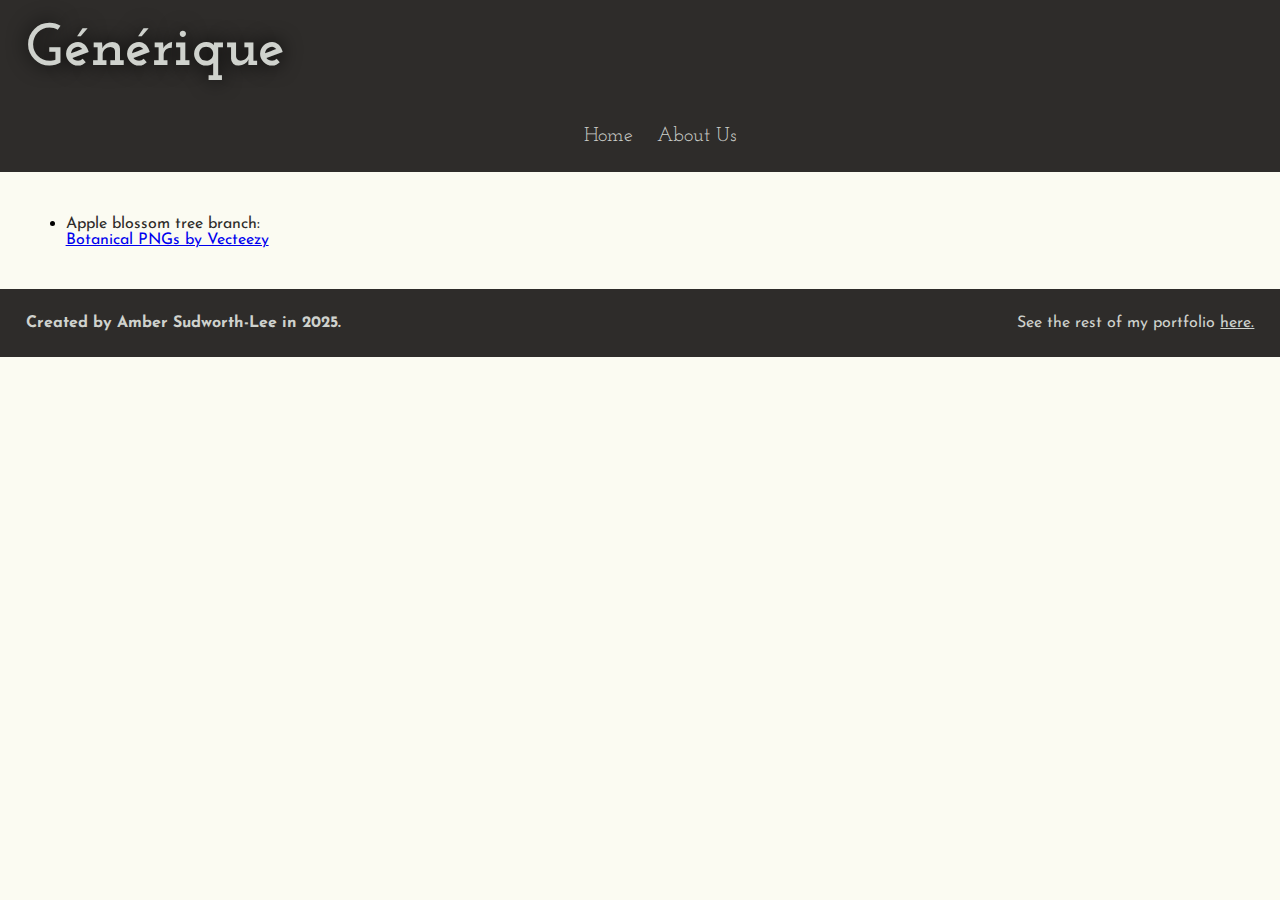
==== credits.html @ 853ccfb6 "Added showcase section and footer with placeholder links and images. Added flex and grid displays to" ====
<!DOCTYPE html>
<html lang="en">
<head>
    <meta charset="UTF-8">
    <meta name="viewport" content="width=device-width, initial-scale=1.0">
    <link rel="stylesheet" href="style.css">
    <!-- fonts imported - Josefin Slab and Josefin Sans -->
    <style>
        @import url('https://fonts.googleapis.com/css2?family=Josefin+Sans:ital,wght@0,100..700;1,100..700&family=Josefin+Slab:ital,wght@0,100..700;1,100..700&display=swap');
    </style>
    <title>Home</title>
</head>
<!--Header-->
<header>
        <h1 id="logo">
            <a class='navtext' href="index.html">
                Générique  
            </a>
        </h1>
        <!--Video and picture are decorative, does not need alt text. 
        leave it as null so assistive techs ignore it.-->
        <video autoplay muted loop id="headervideo">
            <source src="./assets/headerbackroundvideocropped.mp4" type="video/mp4" alt="">
        </video>
        <img id="headerimage" src="./assets/stillheaderbackround.png" alt="">
</header>
<!--Nav-->
<nav>
    <ul>
        <li>
            <a class='navtext'>Home</a>
        </li>
        <li>
            <a class='navtext'href="#">About Us</a>
        </li>
    </ul>
</nav>
<body>
    <section>
        <article>
            <ul>
                <li>
                    <p>Apple blossom tree branch:<br>
                    <a href="https://www.vecteezy.com/free-png/botanical">Botanical PNGs by Vecteezy</a></p>
                </li>
            </ul>
        </article>
    </section>

    <!--Footer-->
    <footer>
        <p>
            <b>Created by Amber Sudworth-Lee in 2025.</b>
        </p>
        <p>
            See the rest of my portfolio <a class="footerref" href="#">here.</a>
        </p>
    </footer>
</body>
</html>
---- style.css ----
html{
    background-color: #FBFBF2;
    margin: 0;
}
body{
    display: flex;
    flex-direction: column;
    margin: 0;
    min-height: 100vh;
}
article{
    padding: 2%;
}

/*Main article with the showcase and supplementary text.*/
section.showcasecontainer{
    display: flex;
    flex-wrap: wrap;
    overflow: hidden;
    max-width: 100%;
}
article.textcontent{
    flex: 2;
}
article.imagecontent{
    flex: 1;
}
.imagecontent img{
    max-width: 100%;
    height: auto;
    display: block;
}

@media (max-width:800px){
    section.showcasecontainer{
        flex-direction: column;
    }
    .imagecontent{
        order: -1;
    }
}

/* header stuff. */
header{
    display: flex;
    width: 100%;
    background-color: #2E2C2A;
    align-items: center;
    height: 100px;
    overflow: hidden;
}
#logo{
    float: left;
    width: 30%;
    padding-left: 2%;
    z-index: 1;
    text-shadow: 0px 0px 20px #000000;
}
#headervideo{
    margin: 0;
    width: 70%;
    float: right;
    height: 100%;
    object-fit: cover;
}
#headerimage{
    display: none; /* want to hide this by default. */
}
@media (max-width: 975px) {
    #headervideo {
        display: none; /*The video starts to shrink and you can see the borders, so I'm replacing it with an image instead.*/
    }
    header{
        background-image:url('./assets/stillheaderbackround.png');
        background-size: cover;
        background-repeat: no-repeat;
    }
    h1 #logo{
        background-color: #2e2c2ad7;
    }
}

/*Nav*/

nav{
    display: flex;
    align-items:center;
    background-color: #2E2C2A;
    margin-top: 0px;
}
nav ul{
    width: 100%;
    list-style: none;
    text-align: center;
}
nav ul li{
    display: inline-block;
    padding: 10px;
}

a.navtext {
    text-decoration: none;
    font-size: 1.25em;
    display: block;
}
a.navtext{
    color: #CFD2CD;
}

nav ul li a:hover{
    font-weight: bold;
    color: white;
}

/*footer*/
footer{
    bottom: 0px;
    display: flex;
    background-color: #2E2C2A;
    padding: 10px 2%;
    justify-content: space-between;
}

/* text */

h1, h2, h3, h4, h5, a.navtext{
    font-family:'Josefin Slab';
}
h1#logo{
    color: #CFD2CD;
    font-size: 3em;
    font-weight: bold;
}
h1{
    font-weight: bold;
    font-size: 2.5em;
}
h2{
    color: #2E2C2A;
    font-weight: bold;
    font-size: 2em;
}
h3{
    color: #676561;
    font-weight: bold;
    font-size: 1.5em;
}
h4{
    color: #676561;
    font-weight: bold;
    font-size: 1.25em;
}
h5{
    color: #676561;
    font-style: italic;
    font-weight: bold;
    font-size: 1em;
}
p{
    font-family: 'Josefin Sans';
    color: #2E2C2A;
}

p.subtitle{
    font-style: italic;
    margin-left: 25px;
    margin-top: -20px;
}

footer p{
    color: #CFD2CD;
}

a.footerref{
    color: #CFD2CD;
}
a.footerref:hover{
    color: #eea357;
    font-weight: bold;
}
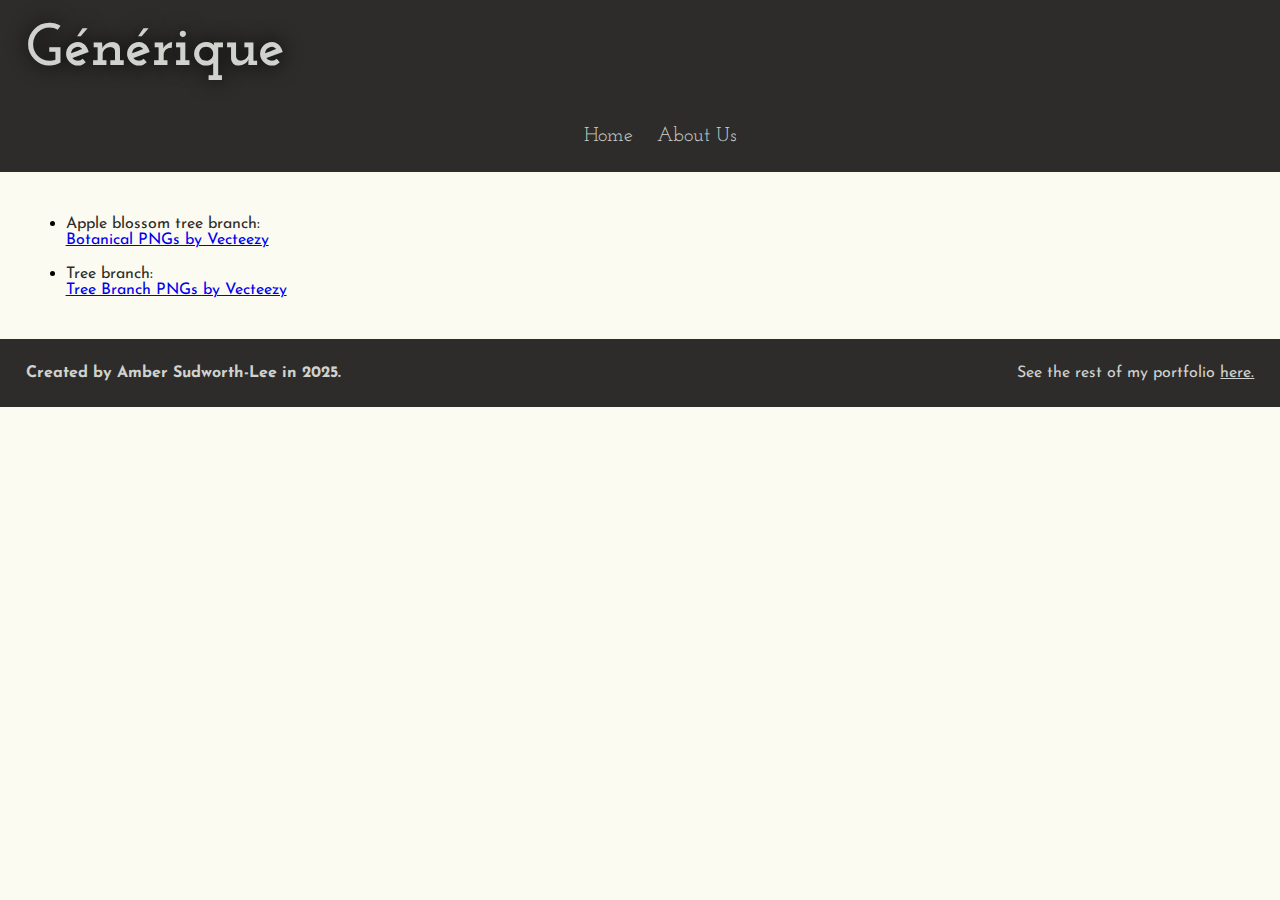
==== commit 1225bc7b: "Added perfume bottle and branch animation with an empty javascript file for handlin future animation" ====
--- a/credits.html
+++ b/credits.html
@@ -43,6 +43,10 @@
                     <p>Apple blossom tree branch:<br>
                     <a href="https://www.vecteezy.com/free-png/botanical">Botanical PNGs by Vecteezy</a></p>
                 </li>
+                <li>
+                    <p>Tree branch:<br>
+                    <a href="https://www.vecteezy.com/free-png/tree-branch">Tree Branch PNGs by Vecteezy</a></p>
+                </li>
             </ul>
         </article>
     </section>
--- a/style.css
+++ b/style.css
@@ -7,6 +7,10 @@
     flex-direction: column;
     margin: 0;
     min-height: 100vh;
+    overflow-x: hidden;
+}
+main{
+    flex-grow: 1;
 }
 article{
     padding: 2%;
@@ -21,6 +25,11 @@
 }
 article.textcontent{
     flex: 2;
+}
+.mobilesafe{
+    display: none;
+    width: 100%;
+    height: auto;
 }
 article.imagecontent{
     flex: 1;
@@ -35,8 +44,12 @@
     section.showcasecontainer{
         flex-direction: column;
     }
-    .imagecontent{
+    .showcasecontainer .mobilesafe{
         order: -1;
+        display:flex;
+    }
+    .animations{
+        display: none;
     }
 }
 
@@ -48,6 +61,7 @@
     align-items: center;
     height: 100px;
     overflow: hidden;
+    z-index: 10;
 }
 #logo{
     float: left;
@@ -81,12 +95,12 @@
 }
 
 /*Nav*/
-
 nav{
     display: flex;
     align-items:center;
     background-color: #2E2C2A;
     margin-top: 0px;
+    z-index: 10;
 }
 nav ul{
     width: 100%;
@@ -110,7 +124,50 @@
 nav ul li a:hover{
     font-weight: bold;
     color: white;
-}
+    transform: scale(1.1);
+    transition: all 0.5s ease;
+}
+/*animations and imaes*/
+#perfumeimg{
+    max-height: 45%;
+    width: auto;
+    position: absolute;
+    top: -100px; /* Starts above the screen */
+    right: 275px;
+    opacity: 0; /* Hidden at start */
+    animation: dropIn .5s ease-out 1.5s forwards; /* Delayed until branch appears */
+}
+@keyframes dropIn {
+    0% { top: -100px; opacity: 0; }
+    80% { top: 290px;}
+    100% { top: 280px; opacity: 1; }
+}
+
+#branch{
+    position: absolute;
+    right: -100%;
+    top: 500px; /* how far down from the top the branch is */
+    width: 600px; /* how wide the branch is */
+    animation: slideIn 1.5s ease-out forwards, bend 0.4s ease-out 1.8s forwards;;
+    overflow: hidden;
+}
+@keyframes slideIn {
+    0% { right: -100%; } /*0% = start of timeline!*/
+    80% {right: 0px;}
+    100% { right: -10px; }
+}
+@keyframes bend {
+    0% { transform: rotate(0deg); }
+    50% { transform: rotate(-2deg); }
+    100% { transform: rotate(0deg); }
+}
+
+@media (max-width: 768px) {
+    .imagecontent{
+        display: none;
+    }
+}
+
 
 /*footer*/
 footer{
